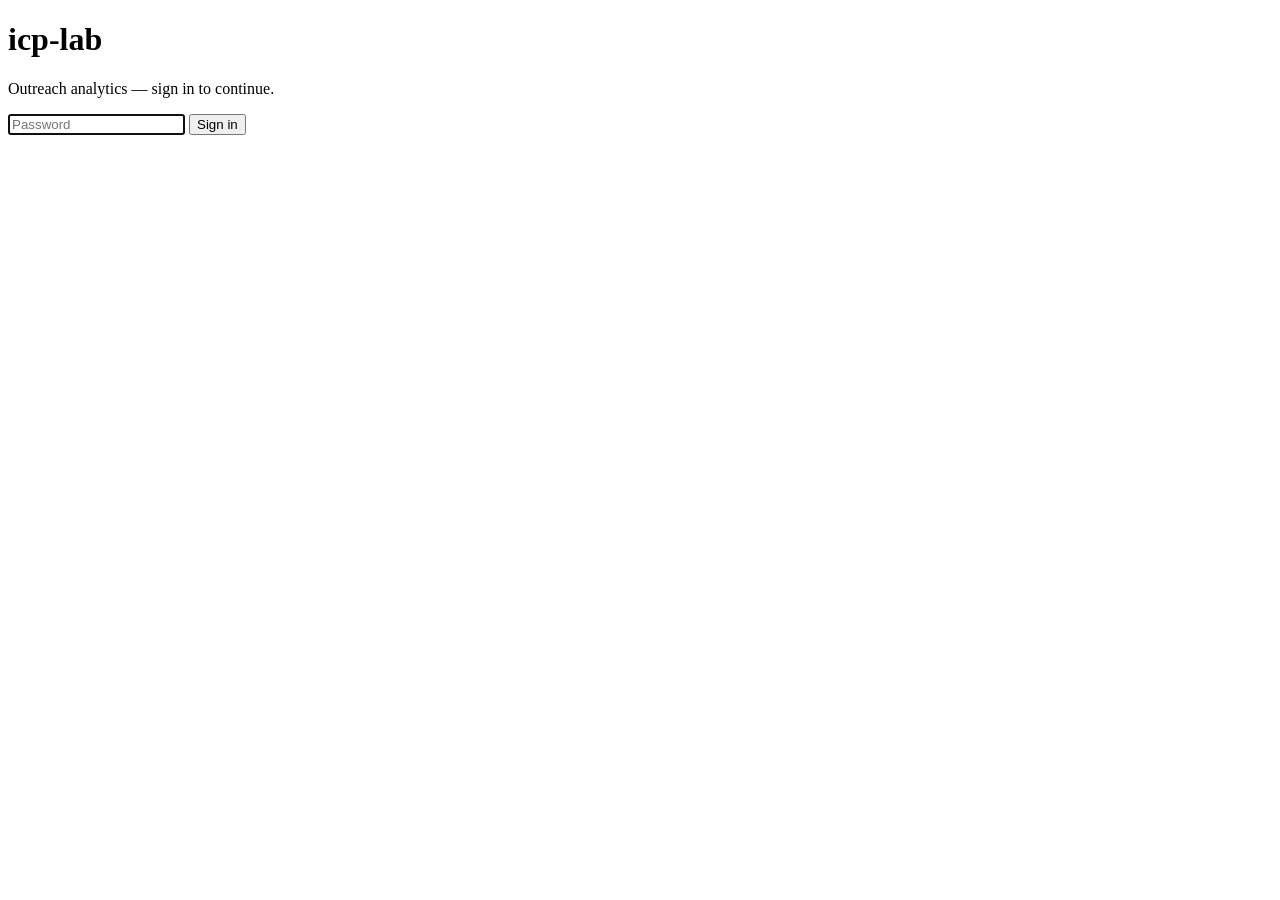
==== frontend/login.html @ ec639b63 "Initial build: outreach analytics dashboard FastAPI + psycopg2 backend (backend/) serving a no-build" ====
<!DOCTYPE html>
<html lang="en">
<head>
<meta charset="utf-8">
<meta name="viewport" content="width=device-width, initial-scale=1">
<meta name="robots" content="noindex, nofollow">
<title>icp-lab — sign in</title>
<link rel="stylesheet" href="/static/style.css">
</head>
<body class="login-body">
<form class="login-card" id="login-form">
  <h1>icp-lab</h1>
  <p>Outreach analytics — sign in to continue.</p>
  <input type="password" id="password" placeholder="Password" autocomplete="current-password" autofocus required>
  <button type="submit">Sign in</button>
  <div class="err" id="err"></div>
</form>
<script>
document.getElementById('login-form').addEventListener('submit', async (e) => {
  e.preventDefault();
  const err = document.getElementById('err');
  err.textContent = '';
  try {
    const res = await fetch('/api/login', {
      method: 'POST',
      headers: { 'Content-Type': 'application/json' },
      body: JSON.stringify({ password: document.getElementById('password').value }),
    });
    if (res.ok) { location.href = '/'; return; }
    const body = await res.json().catch(() => ({}));
    err.textContent = body.detail || 'Login failed.';
  } catch {
    err.textContent = 'Network error — try again.';
  }
});
</script>
</body>
</html>
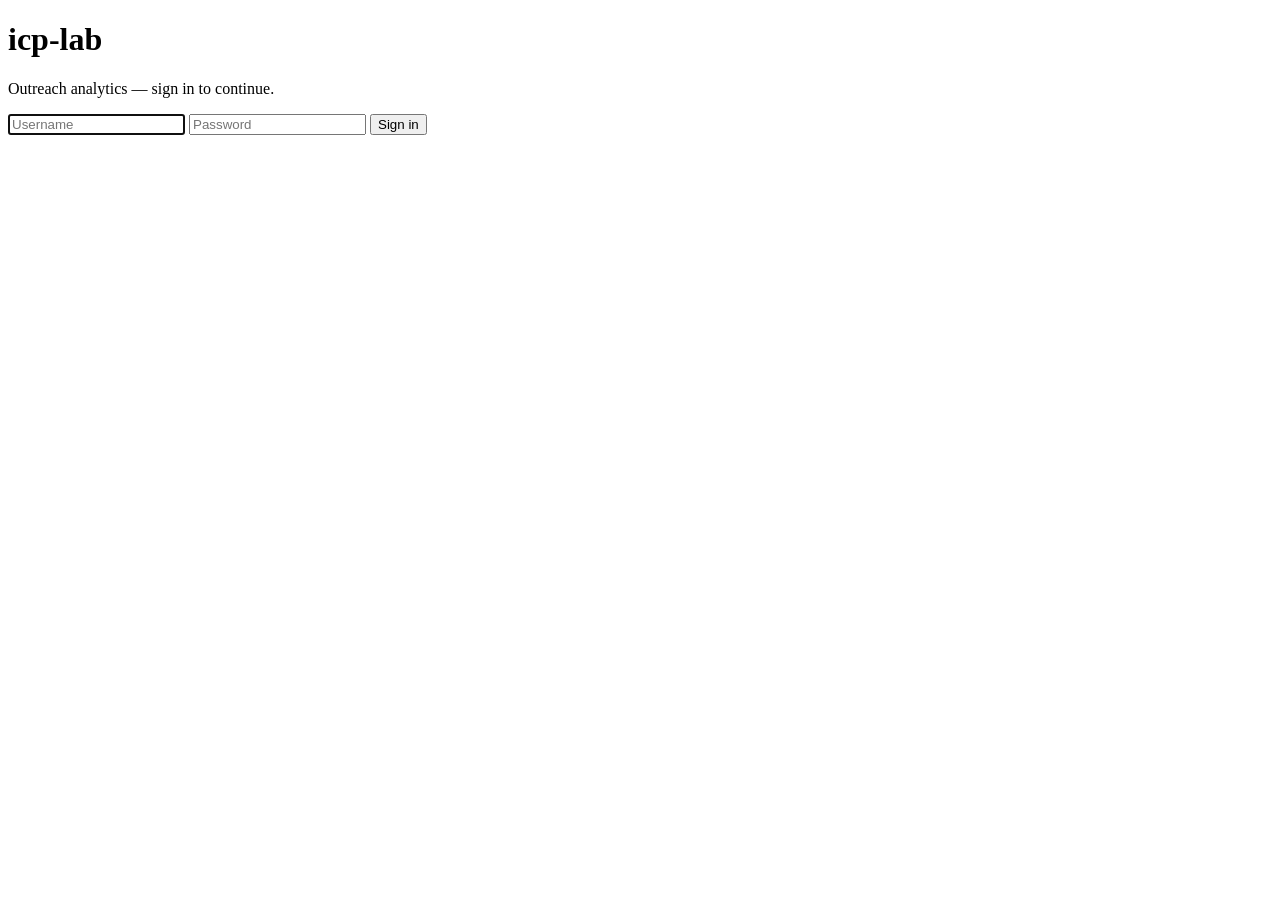
==== commit f174bf22: "Multi-user accounts: users table, per-user attribution and spend tracking Onboarding more people nee" ====
--- a/frontend/login.html
+++ b/frontend/login.html
@@ -11,7 +11,8 @@
 <form class="login-card" id="login-form">
   <h1>icp-lab</h1>
   <p>Outreach analytics — sign in to continue.</p>
-  <input type="password" id="password" placeholder="Password" autocomplete="current-password" autofocus required>
+  <input type="text" id="username" placeholder="Username" autocomplete="username" autocapitalize="none" spellcheck="false" autofocus required>
+  <input type="password" id="password" placeholder="Password" autocomplete="current-password" required>
   <button type="submit">Sign in</button>
   <div class="err" id="err"></div>
 </form>
@@ -24,7 +25,10 @@
     const res = await fetch('/api/login', {
       method: 'POST',
       headers: { 'Content-Type': 'application/json' },
-      body: JSON.stringify({ password: document.getElementById('password').value }),
+      body: JSON.stringify({
+        username: document.getElementById('username').value,
+        password: document.getElementById('password').value,
+      }),
     });
     if (res.ok) { location.href = '/'; return; }
     const body = await res.json().catch(() => ({}));
